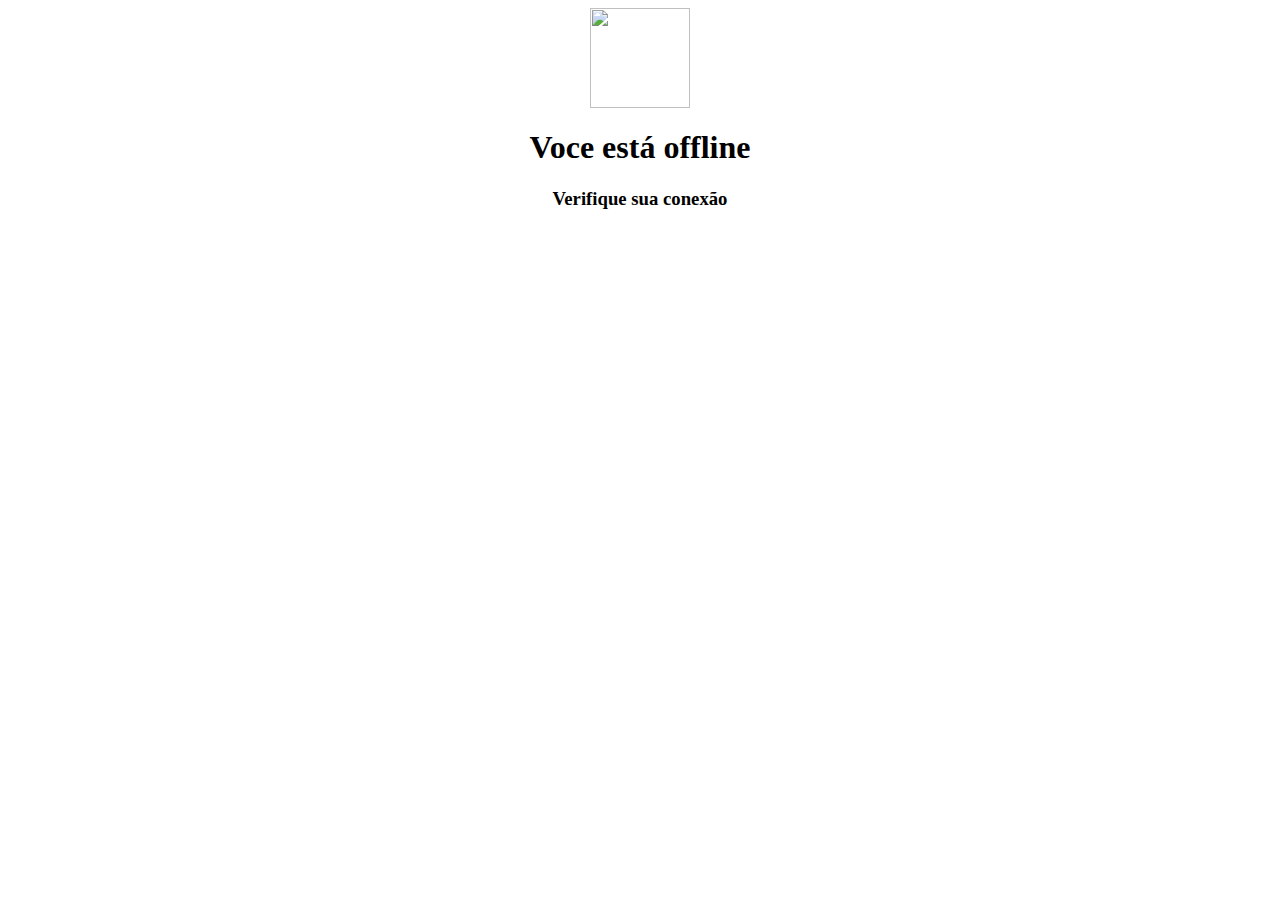
==== offline.html @ 74ac8c0f "Add files via upload" ====
<!DOCTYPE html PUBLIC "-//W3C//DTD XHTML 1.0 Transitional//EN" "http://www.w3.org/TR/xhtml1/DTD/xhtml1-transitional.dtd">
<html xmlns="http://www.w3.org/1999/xhtml">
<head>
<meta http-equiv="Content-Type" content="text/html; charset=utf-8" />
<title>Untitled Document</title>
</head>

<body>
<div align="center"><img src="imgs/off-line-icon.png" width="100" height="100" /><h1>Voce está offline</h1><h3>Verifique sua conexão</h3></div>
<!-- offline -->
<script type="text/javascript">
window.addEventListener('online', () => {  window.location.reload();
});
</script>

<!-- servicework -->

<script>
	const OFFLINE_VERSION = 1;
	const CACHE_NAME = 'offline';
	const OFFLINE_URL = 'offline.html';
	
	self.addEventListener('install', (event) => {
		event.waitUntil(
		(async () => {
		  const name = await caches.open(CACHE_NAME);
		  wait cache add(new Request(OFFLINE_URL, {cache: 'reload'}));
	})()
	);
	self.skipWaiting();
	});
</script>

</body>
</html>
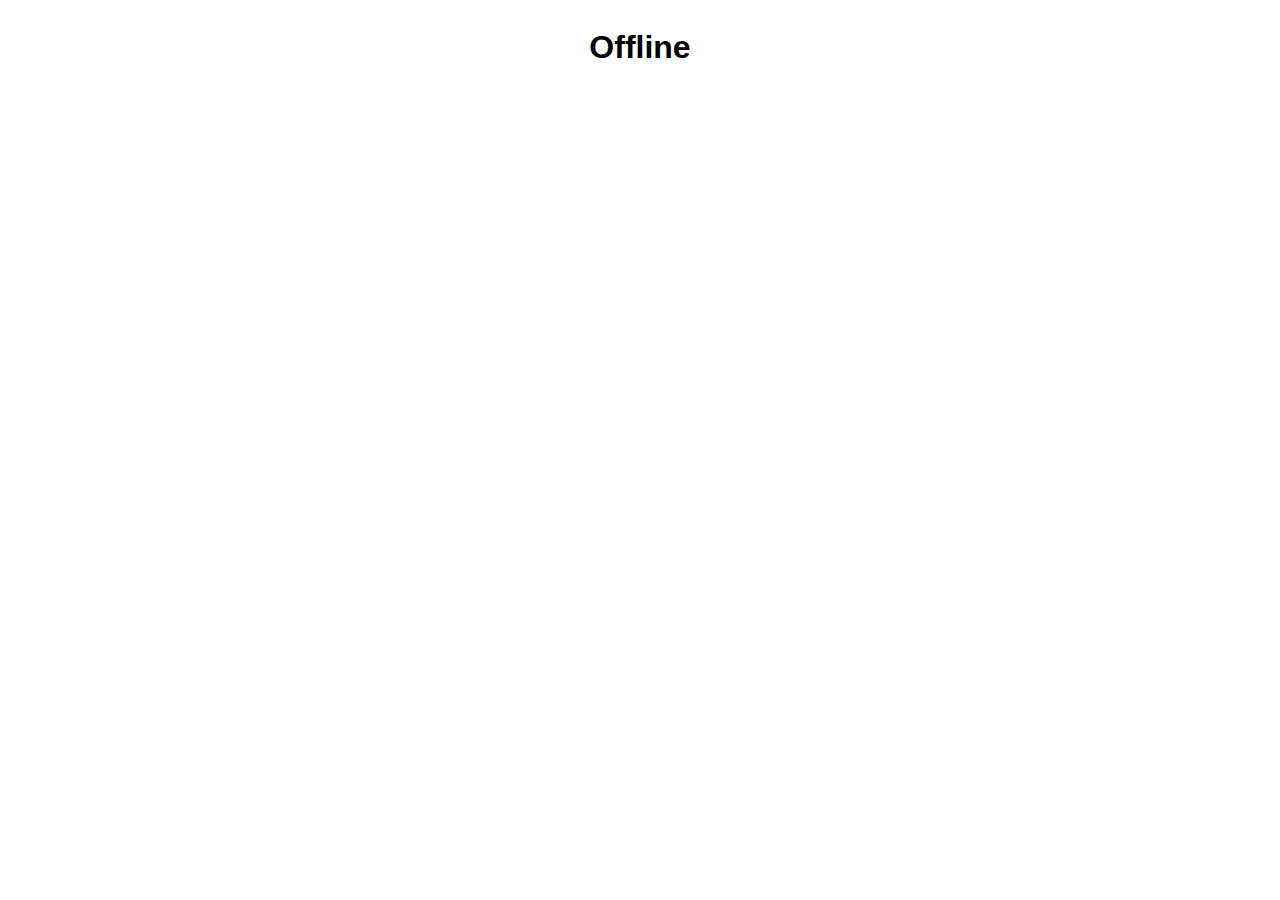
==== commit cdd81442: "Add files via upload" ====
--- a/offline.html
+++ b/offline.html
@@ -1,35 +1,29 @@
-<!DOCTYPE html PUBLIC "-//W3C//DTD XHTML 1.0 Transitional//EN" "http://www.w3.org/TR/xhtml1/DTD/xhtml1-transitional.dtd">
-<html xmlns="http://www.w3.org/1999/xhtml">
-<head>
-<meta http-equiv="Content-Type" content="text/html; charset=utf-8" />
-<title>Untitled Document</title>
-</head>
-
-<body>
-<div align="center"><img src="imgs/off-line-icon.png" width="100" height="100" /><h1>Voce está offline</h1><h3>Verifique sua conexão</h3></div>
-<!-- offline -->
-<script type="text/javascript">
-window.addEventListener('online', () => {  window.location.reload();
-});
-</script>
-
-<!-- servicework -->
-
-<script>
-	const OFFLINE_VERSION = 1;
-	const CACHE_NAME = 'offline';
-	const OFFLINE_URL = 'offline.html';
-	
-	self.addEventListener('install', (event) => {
-		event.waitUntil(
-		(async () => {
-		  const name = await caches.open(CACHE_NAME);
-		  wait cache add(new Request(OFFLINE_URL, {cache: 'reload'}));
-	})()
-	);
-	self.skipWaiting();
-	});
-</script>
-
-</body>
-</html>
+<!DOCTYPE html>
+<html lang="en">
+  <head>
+    <title>Offline</title>
+    <meta charset="utf-8">
+    <meta http-equiv="X-UA-Compatible" content="IE=edge">
+    <meta name="viewport" content="width=device-width, initial-scale=1">
+    <meta name="theme-color" content="#3f51b5">
+    <link rel="manifest" href="/manifest.json">
+    <style>
+      body {
+        font-family: -apple-system, BlinkMacSystemFont, "Segoe UI", Roboto, Helvetica, Arial, sans-serif, "Apple Color Emoji", "Segoe UI Emoji", "Segoe UI Symbol";
+        -webkit-font-smoothing: antialiased;
+      }
+      img {
+        display: block;
+        margin-left: auto;
+        margin-right: auto;
+      }
+      h1, div {
+        text-align: center;
+      }
+    </style>
+  </head>
+  <body>
+    <img src="">
+    <h1>Offline</h1>
+  </body>
+</html>